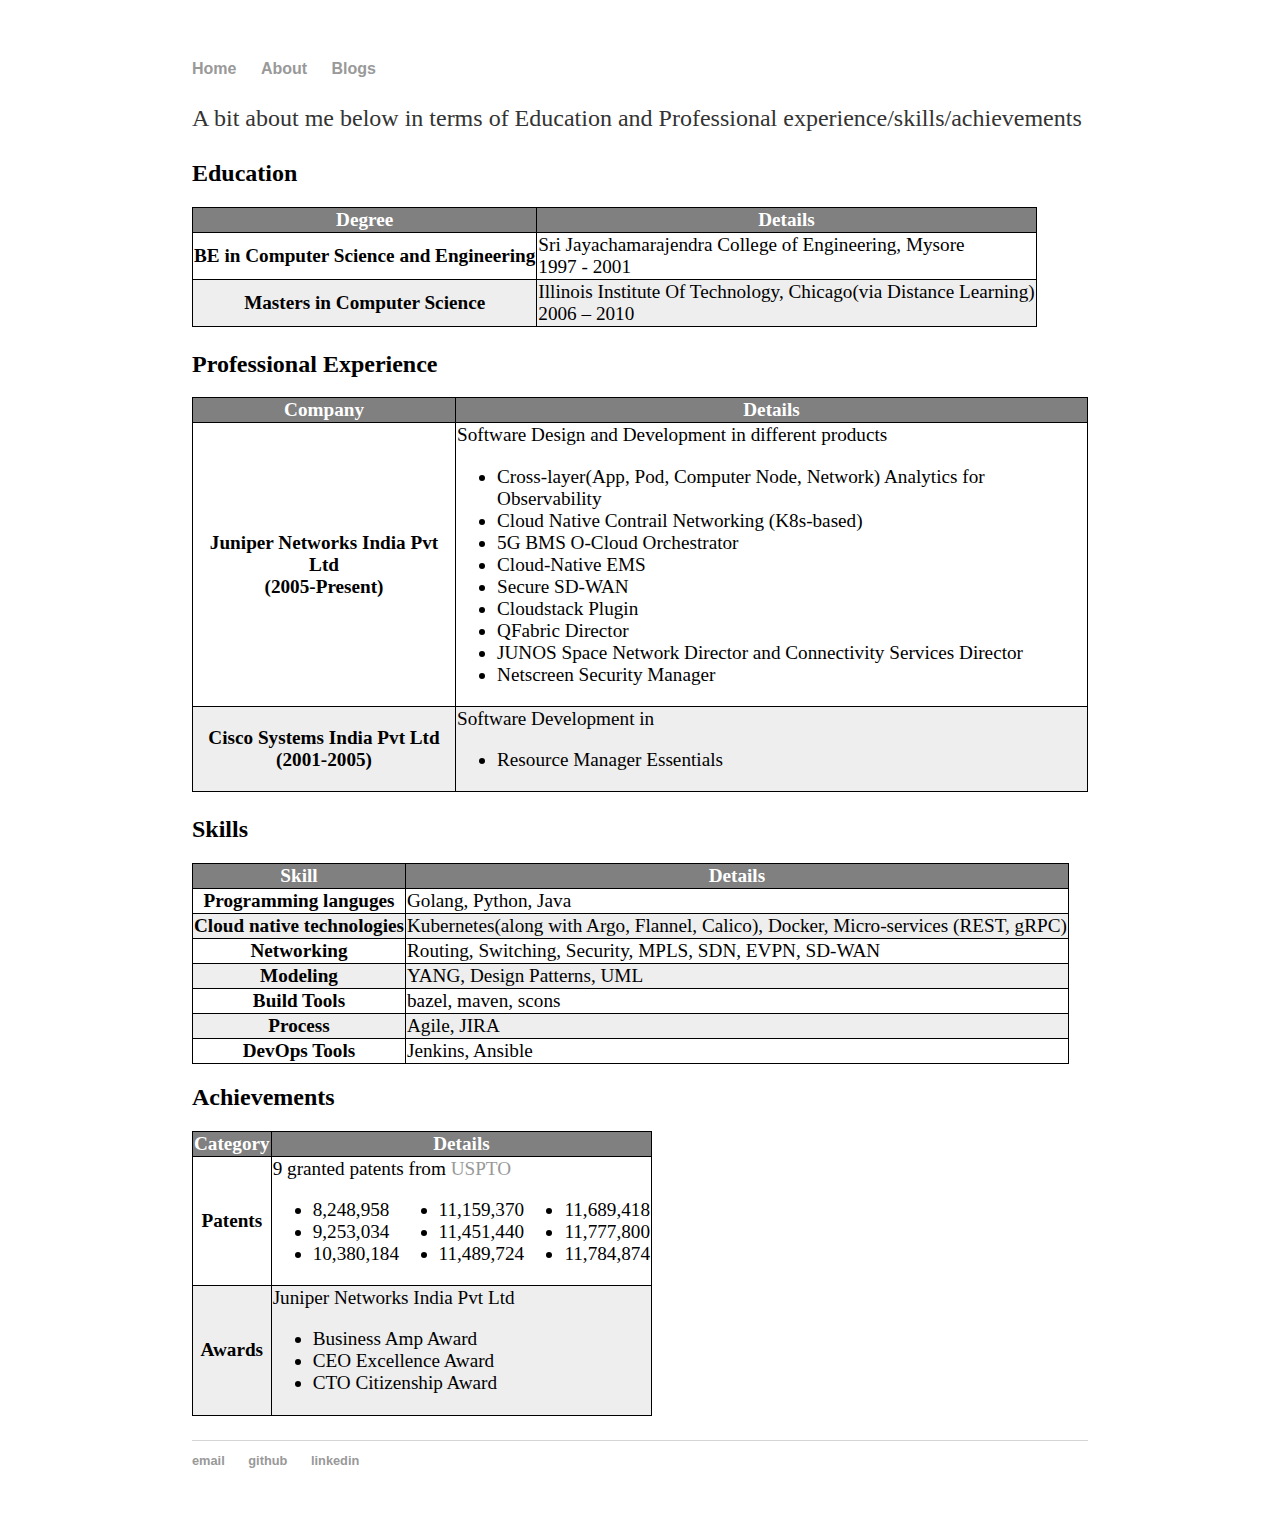
==== about/index.html @ 5a8173b9 "Update index.html" ====
<!DOCTYPE html>
<html>
  <head>
    <title>Pradeep H Krishnamurthy</title>    
    <link rel="stylesheet" type="text/css" href="/css/main.css"> 
  </head>
  
  <body>
    <nav>
      <ul>
          <li><a href="/">Home</a></li>
          <li><a href="/about">About</a></li>
          <li><a href="/blog">Blogs</a></li>
      </ul>
    </nav>  
    <p></p>
    <div class="container">
      <div class="about">
        <p>A bit about me below in terms of Education and Professional experience/skills/achievements</p>
        <h2>Education</h2>
        <table>          
          <thead>
            <tr>
              <th>Degree</th>
              <th>Details</th>
            </tr>
          </thead>  
          <tbody>
            <tr>
              <th>BE in Computer Science and Engineering</th>
              <td>Sri Jayachamarajendra College of Engineering, Mysore<br/>1997 - 2001</td>
            </tr>
            <tr>
              <th>Masters in Computer Science</th>
              <td>Illinois Institute Of Technology, Chicago(via Distance Learning)<br/>2006 – 2010</td>
            </tr>
          </tbody>
        </table>
        <p></p>
        <h2>Professional Experience</h2>
        <table>          
          <thead>
            <tr>
              <th>Company</th>
              <th>Details</th>
            </tr>
          </thead>  
          <tbody>
            <tr>
              <th>Juniper Networks India Pvt Ltd<br/>(2005-Present)</th>
              <td>Software Design and Development in different products
                <ul>
                  <li>Cross-layer(App, Pod, Computer Node, Network) Analytics for Observability</li>
                  <li>Cloud Native Contrail Networking (K8s-based)</li>
                  <li>5G BMS O-Cloud Orchestrator</li>
                  <li>Cloud-Native EMS</li>
                  <li>Secure SD-WAN</li>
                  <li>Cloudstack Plugin</li>
                  <li>QFabric Director</li>
                  <li>JUNOS Space Network Director and Connectivity Services Director</li>
                  <li>Netscreen Security Manager</li>
                </ul>
              </td>
            </tr>
            <tr>
              <th>Cisco Systems India Pvt Ltd<br/>(2001-2005)</th>
              <td>Software Development in 
                <ul>
                    <li>Resource Manager Essentials</li>
                </ul>
              </td>
            </tr>
          </tbody>
        </table>
        <p></p>
        <h2>Skills</h2>
        <table>          
          <thead>
            <tr>
              <th>Skill</th>
              <th>Details</th>
            </tr>
          </thead>  
          <tbody>
            <tr>
              <th>Programming languges</th>
              <td>Golang, Python, Java</td>
            </tr>
            <tr>
              <th>Cloud native technologies</th>
              <td>Kubernetes(along with Argo, Flannel, Calico), Docker, Micro-services (REST, gRPC)</td>
            </tr>
            <tr>
              <th>Networking</th>
              <td>Routing, Switching, Security, MPLS, SDN, EVPN, SD-WAN</td>
            </tr>
            <tr>
              <th>Modeling</th>
              <td>YANG, Design Patterns, UML</td>
            </tr>
            <tr>
              <th>Build Tools</th>
              <td>bazel, maven, scons</td>
            </tr>
            <tr>
              <th>Process</th>
              <td>Agile, JIRA</td>
            </tr>
            <tr>
              <th>DevOps Tools</th>
              <td>Jenkins, Ansible</td>
            </tr>
          </tbody>
        </table>
        <h2>Achievements</h2>
          <table>
            <thead>
              <tr>
                <th>Category</th>
                <th>Details</th>
              </tr>
            </thead>
            <tbody>
              <tr>
                <th>Patents</th>
                <td>9 granted patents from <a href="https://patentcenter.uspto.gov/">USPTO</a>
                  <div style="clear:both">
                    <div style="width: 33.33%; float: left;">
                      <ul>
                        <li>8,248,958</li>
                        <li>9,253,034</li>
                        <li>10,380,184</li>
                      </ul>
                    </div>
                    <div style="width: 33.33%; float: left;">
                      <ul>
                        <li>11,159,370</li>
                        <li>11,451,440</li>
                        <li>11,489,724</li>
                      </ul>
                    </div>
                    <div style="width: 33.33%; float: left;">
                      <ul>
                        <li>11,689,418</li>
                        <li>11,777,800</li>
                        <li>11,784,874</li>
                      </ul>
                    </div>  
                  </div>  
                </td>
              </tr>
              <tr>
                <th>Awards</th>
                <td>Juniper Networks India Pvt Ltd
                  <ul>
                    <li>Business Amp Award</li>
                    <li>CEO Excellence Award</li>
                    <li>CTO Citizenship Award</li>
                  </ul>
                </td>
              </tr>
            </tbody>
          </table>
      </div>
    </div>
    <p></p>
    <footer>
      <ul>
        <li><a href="mailto:pradeep_hk@yahoo.com">email</a></li>
        <li><a href="https://github.com/pradeep-hk">github</a></li>
        <li><a href="https://in.linkedin.com/in/hkpradeep">linkedin</a></li>
      </ul>
    </footer>    
  </body>
<html>
---- css/main.css ----
body {
    margin: 60px auto;
    width: 70%;
}
nav ul, footer ul {
    font-family:'Helvetica', 'Arial', 'Sans-Serif';
    padding: 0px;
    list-style: none;
    font-weight: bold;
}
nav ul li, footer ul li {
    display: inline;
    margin-right: 20px;
}
table {
  border-collapse: collapse;
  border:1px solid black;
}
thead {
  background-color: #808080;
  color: white;
}
th, td {  
  font-size: 1.2em;    
  border:1px solid black;
}
tbody tr:nth-child(odd) {
  background-color: #fff;
}

tbody tr:nth-child(even) {
  background-color: #eee;
}
a {
    text-decoration: none;
    color: #999;
}
a:hover {
    text-decoration: underline;
}
h1 {
    font-size: 3em;
    font-family:'Helvetica', 'Arial', 'Sans-Serif';
}
p {
    font-size: 1.5em;
    line-height: 1.4em;
    color: #333;
}
footer {
    border-top: 1px solid #d5d5d5;
    font-size: .8em;
}

ul.blogs { 
    margin: 20px auto 40px; 
    font-size: 1.2em;
}

ul.blogs li {
    list-style: disc;
}
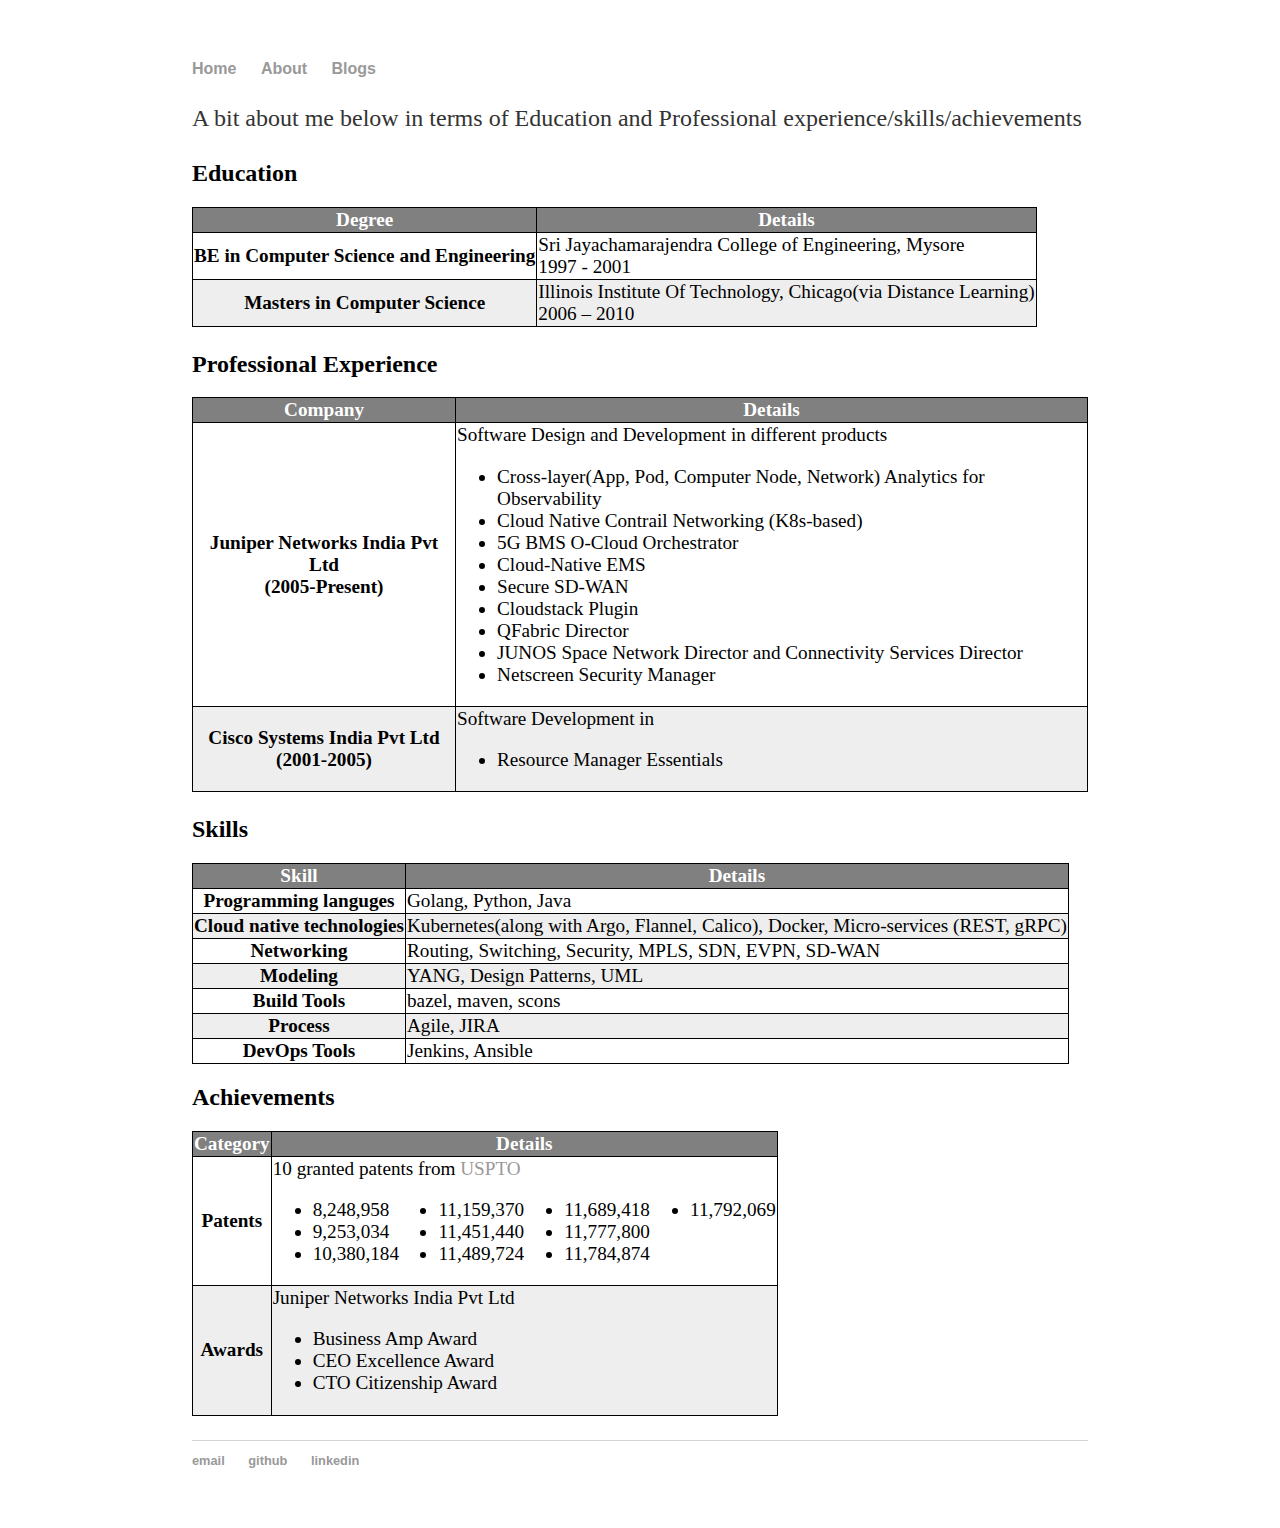
==== commit 3c30b658: "Update index.html" ====
--- a/about/index.html
+++ b/about/index.html
@@ -123,29 +123,34 @@
             <tbody>
               <tr>
                 <th>Patents</th>
-                <td>9 granted patents from <a href="https://patentcenter.uspto.gov/">USPTO</a>
+                <td>10 granted patents from <a href="https://patentcenter.uspto.gov/">USPTO</a>
                   <div style="clear:both">
-                    <div style="width: 33.33%; float: left;">
+                    <div style="width: 25%; float: left;">
                       <ul>
                         <li>8,248,958</li>
                         <li>9,253,034</li>
                         <li>10,380,184</li>
                       </ul>
                     </div>
-                    <div style="width: 33.33%; float: left;">
+                    <div style="width: 25%; float: left;">
                       <ul>
                         <li>11,159,370</li>
                         <li>11,451,440</li>
                         <li>11,489,724</li>
                       </ul>
                     </div>
-                    <div style="width: 33.33%; float: left;">
+                    <div style="width: 25%; float: left;">
                       <ul>
                         <li>11,689,418</li>
                         <li>11,777,800</li>
                         <li>11,784,874</li>
                       </ul>
-                    </div>  
+                    </div>
+                    <div style="width: 25%; float: left;">
+                      <ul>
+                        <li>11,792,069</li>
+                      </ul>
+                    </div> 
                   </div>  
                 </td>
               </tr>
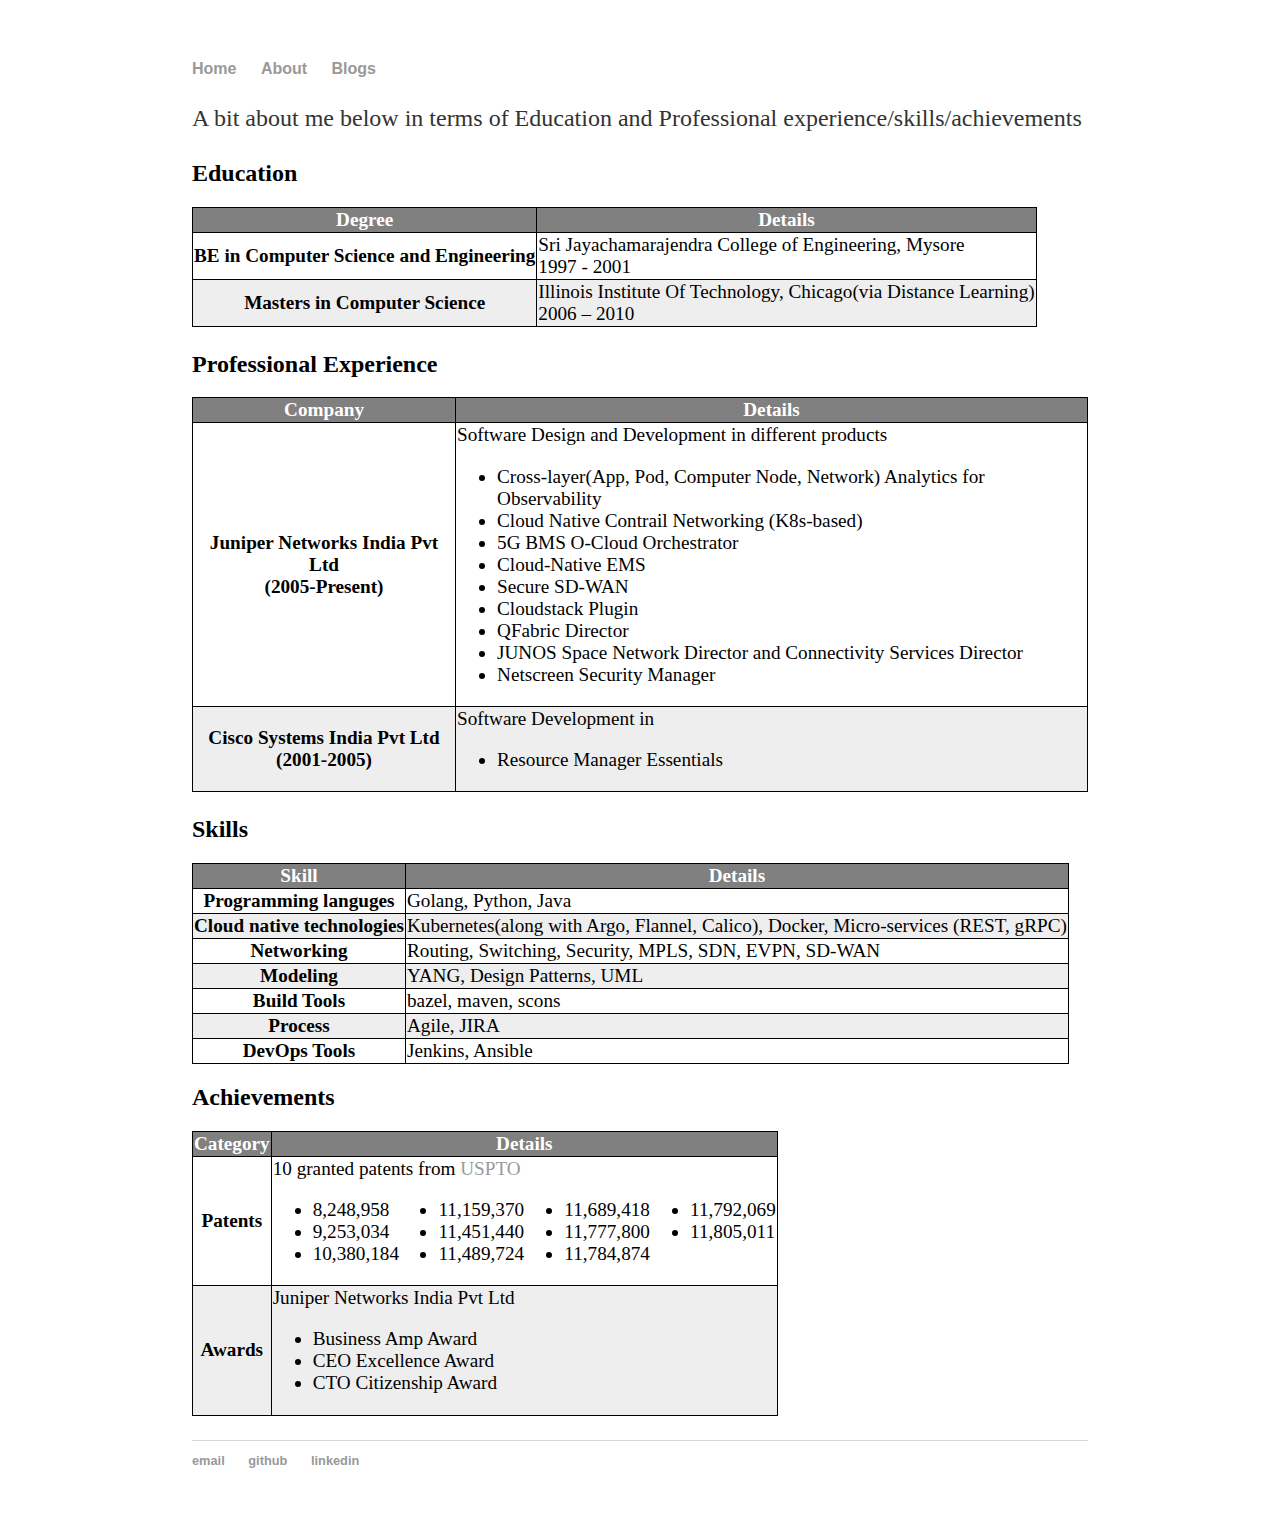
==== commit 75f41b88: "Update index.html" ====
--- a/about/index.html
+++ b/about/index.html
@@ -123,7 +123,7 @@
             <tbody>
               <tr>
                 <th>Patents</th>
-                <td>10 granted patents from <a href="https://patentcenter.uspto.gov/">USPTO</a>
+                <td>10 granted patents from <a href="https://ppubs.uspto.gov/pubwebapp/static/pages/ppubsbasic.html">USPTO</a>
                   <div style="clear:both">
                     <div style="width: 25%; float: left;">
                       <ul>
@@ -149,6 +149,7 @@
                     <div style="width: 25%; float: left;">
                       <ul>
                         <li>11,792,069</li>
+                        <li>11,805,011</li>
                       </ul>
                     </div> 
                   </div>  
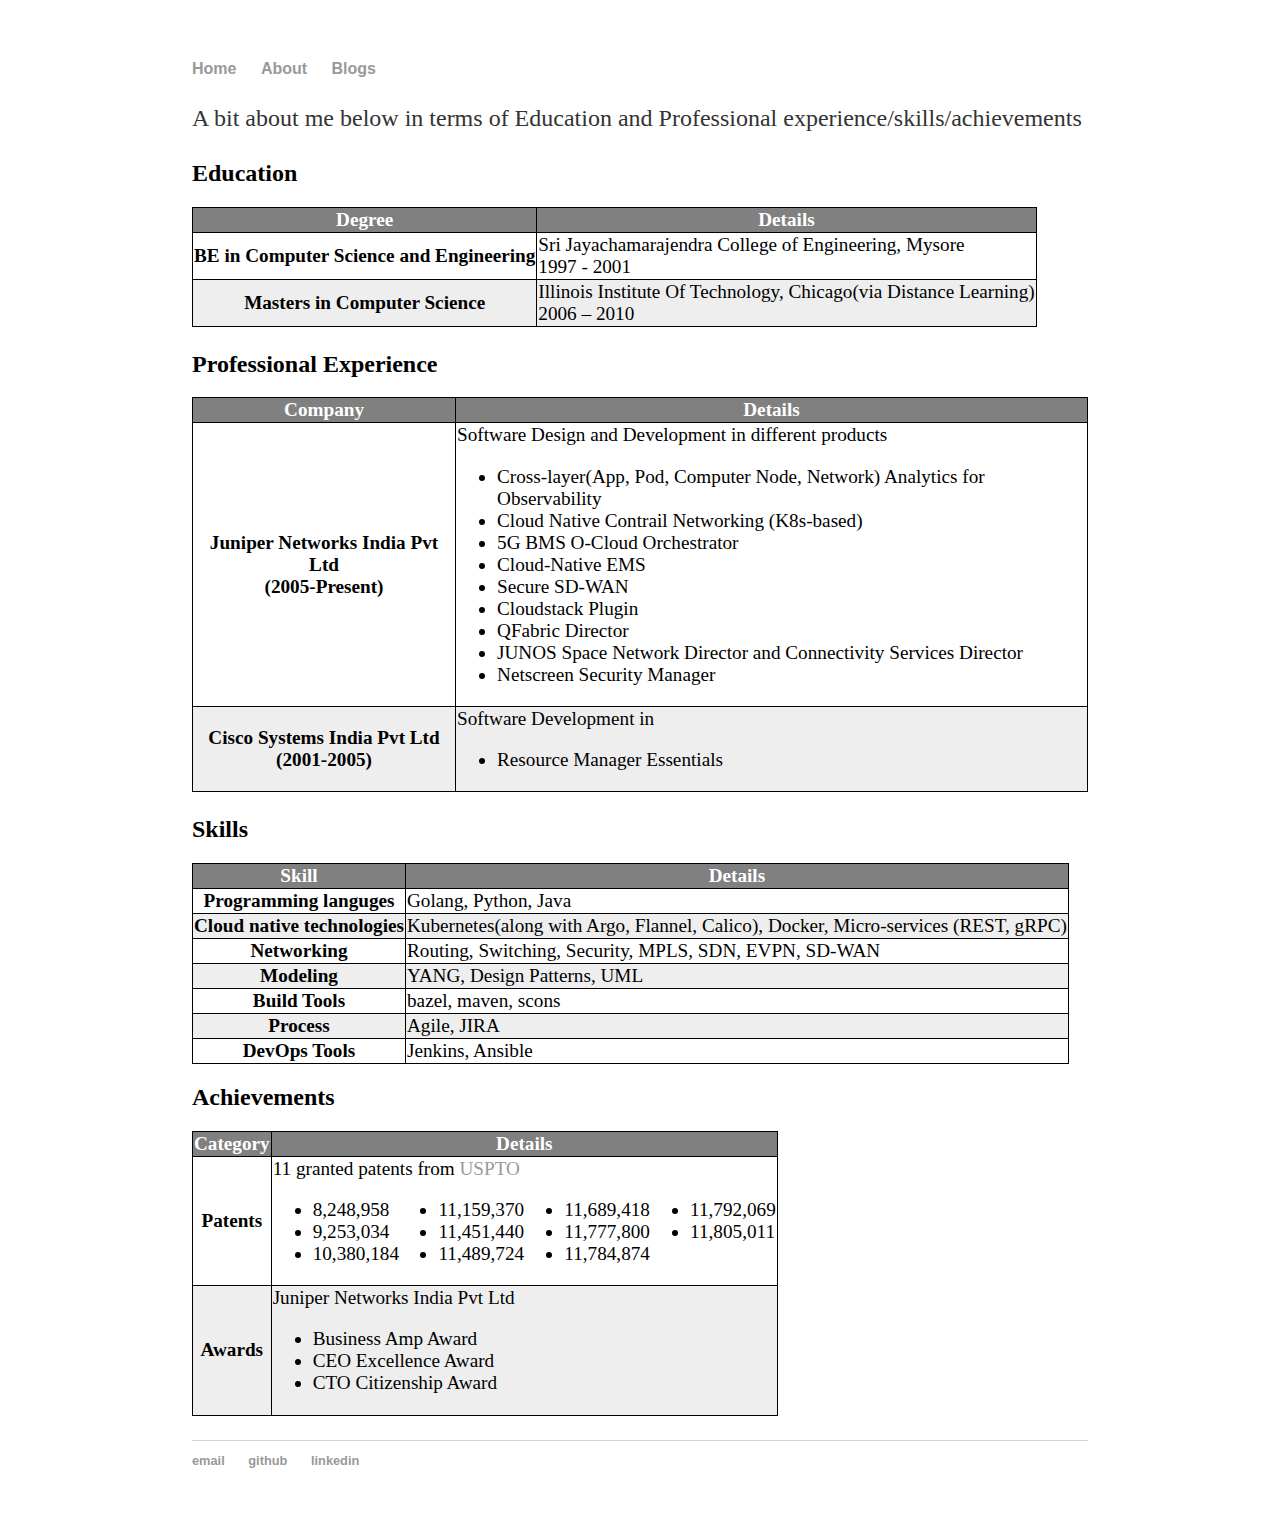
==== commit 95d55eff: "Update index.html" ====
--- a/about/index.html
+++ b/about/index.html
@@ -123,7 +123,7 @@
             <tbody>
               <tr>
                 <th>Patents</th>
-                <td>10 granted patents from <a href="https://ppubs.uspto.gov/pubwebapp/static/pages/ppubsbasic.html">USPTO</a>
+                <td>11 granted patents from <a href="https://ppubs.uspto.gov/pubwebapp/static/pages/ppubsbasic.html">USPTO</a>
                   <div style="clear:both">
                     <div style="width: 25%; float: left;">
                       <ul>
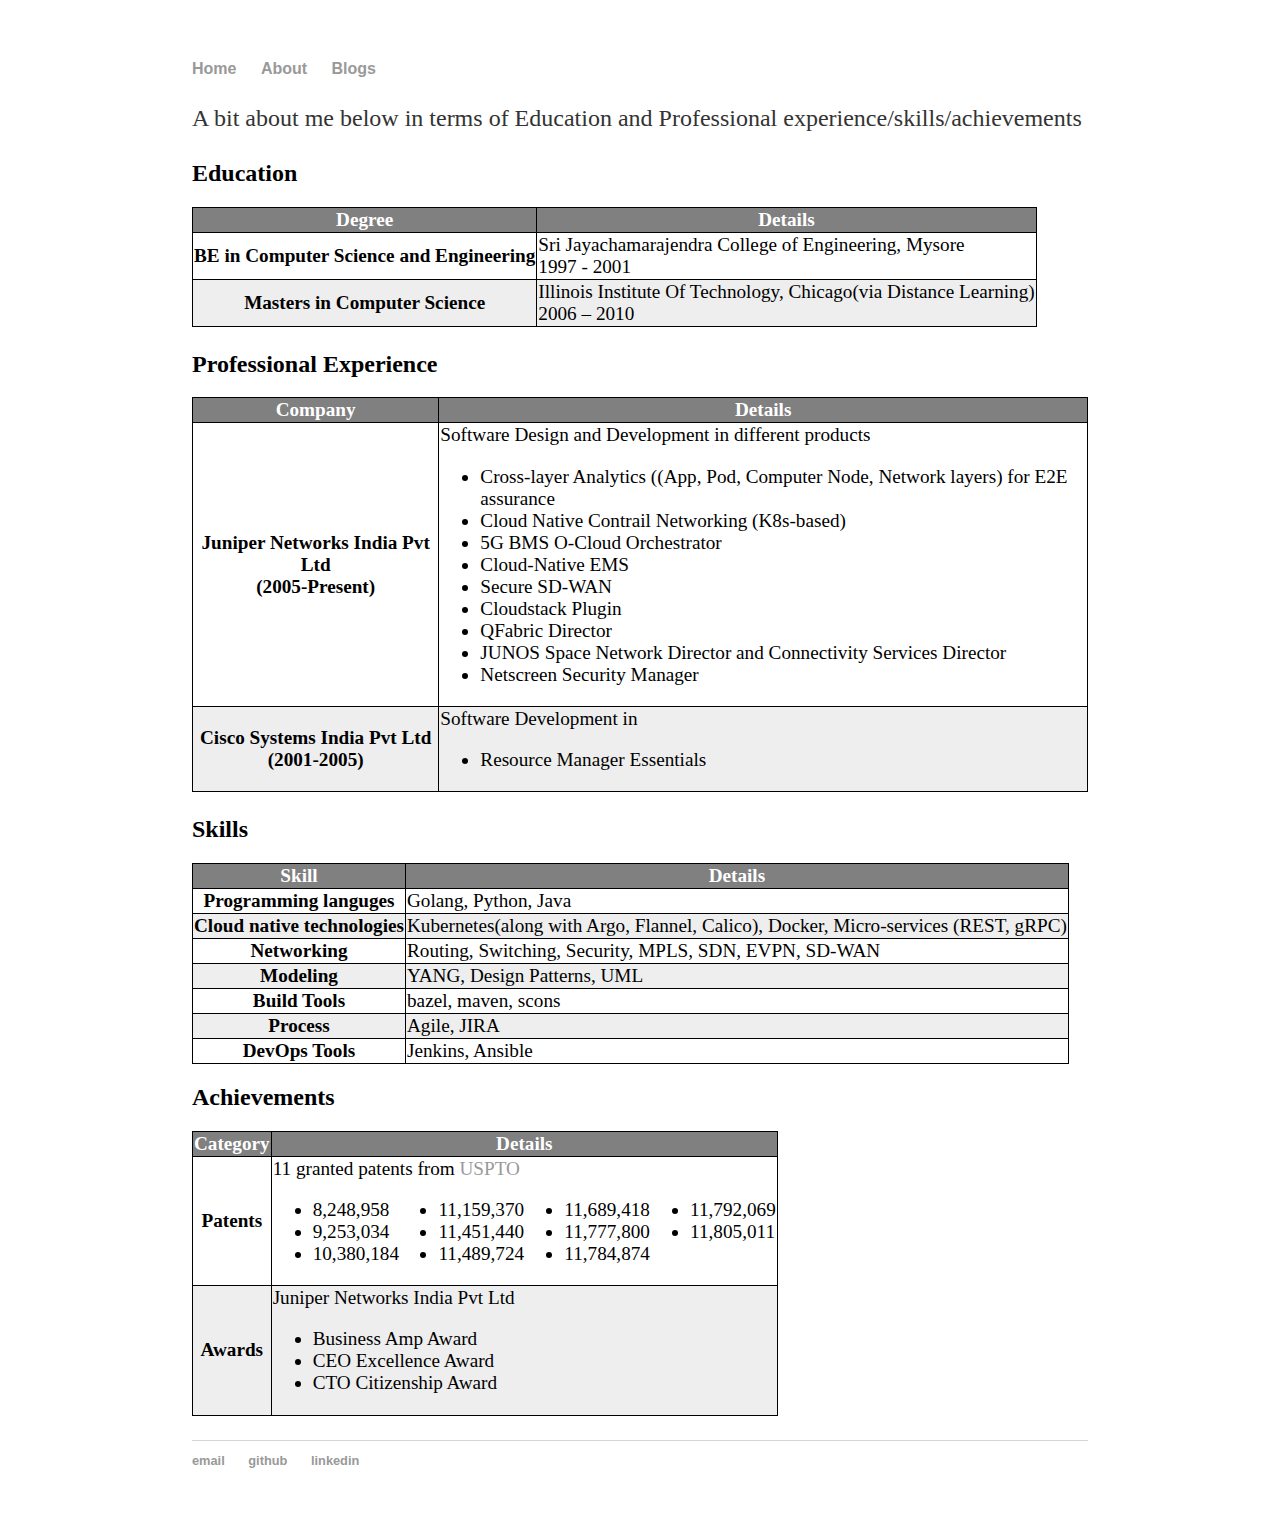
==== commit b71dc2a0: "Update index.html" ====
--- a/about/index.html
+++ b/about/index.html
@@ -50,7 +50,7 @@
               <th>Juniper Networks India Pvt Ltd<br/>(2005-Present)</th>
               <td>Software Design and Development in different products
                 <ul>
-                  <li>Cross-layer(App, Pod, Computer Node, Network) Analytics for Observability</li>
+                  <li>Cross-layer Analytics ((App, Pod, Computer Node, Network layers) for E2E assurance</li>
                   <li>Cloud Native Contrail Networking (K8s-based)</li>
                   <li>5G BMS O-Cloud Orchestrator</li>
                   <li>Cloud-Native EMS</li>
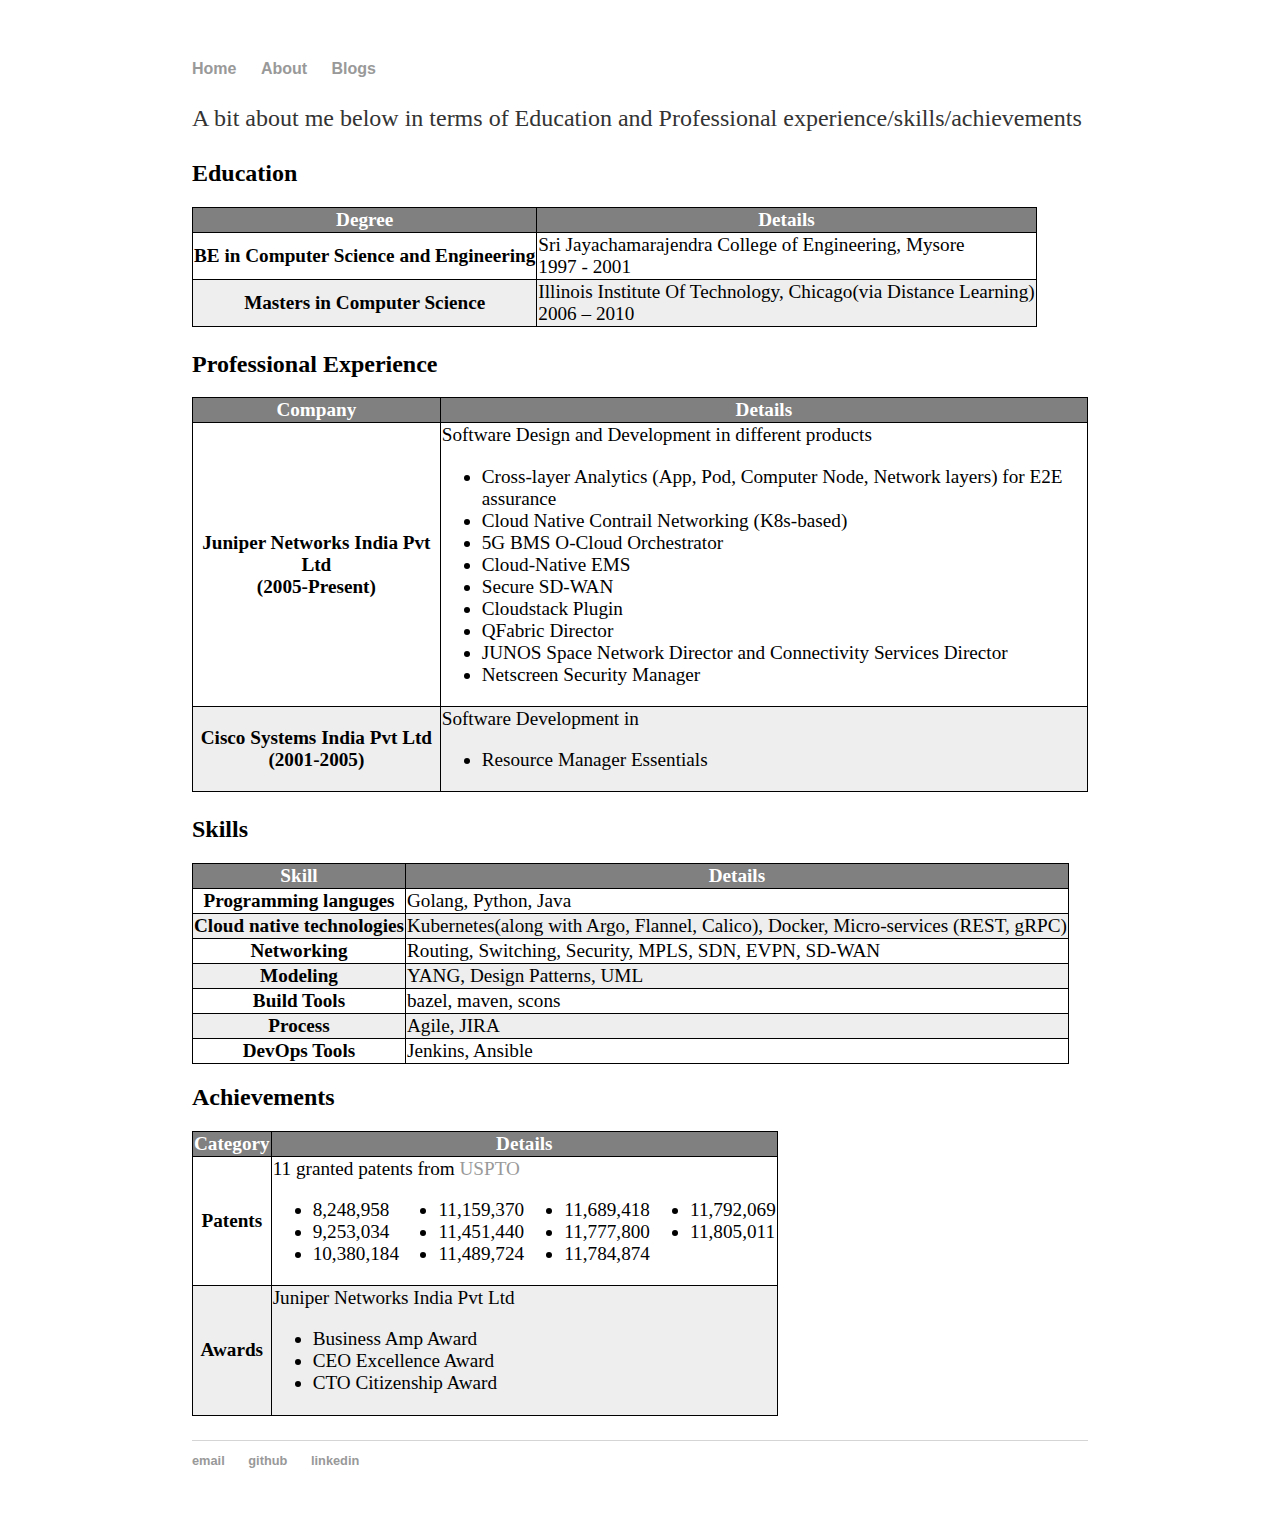
==== commit 6efd706e: "Update index.html" ====
--- a/about/index.html
+++ b/about/index.html
@@ -50,7 +50,7 @@
               <th>Juniper Networks India Pvt Ltd<br/>(2005-Present)</th>
               <td>Software Design and Development in different products
                 <ul>
-                  <li>Cross-layer Analytics ((App, Pod, Computer Node, Network layers) for E2E assurance</li>
+                  <li>Cross-layer Analytics (App, Pod, Computer Node, Network layers) for E2E assurance</li>
                   <li>Cloud Native Contrail Networking (K8s-based)</li>
                   <li>5G BMS O-Cloud Orchestrator</li>
                   <li>Cloud-Native EMS</li>
